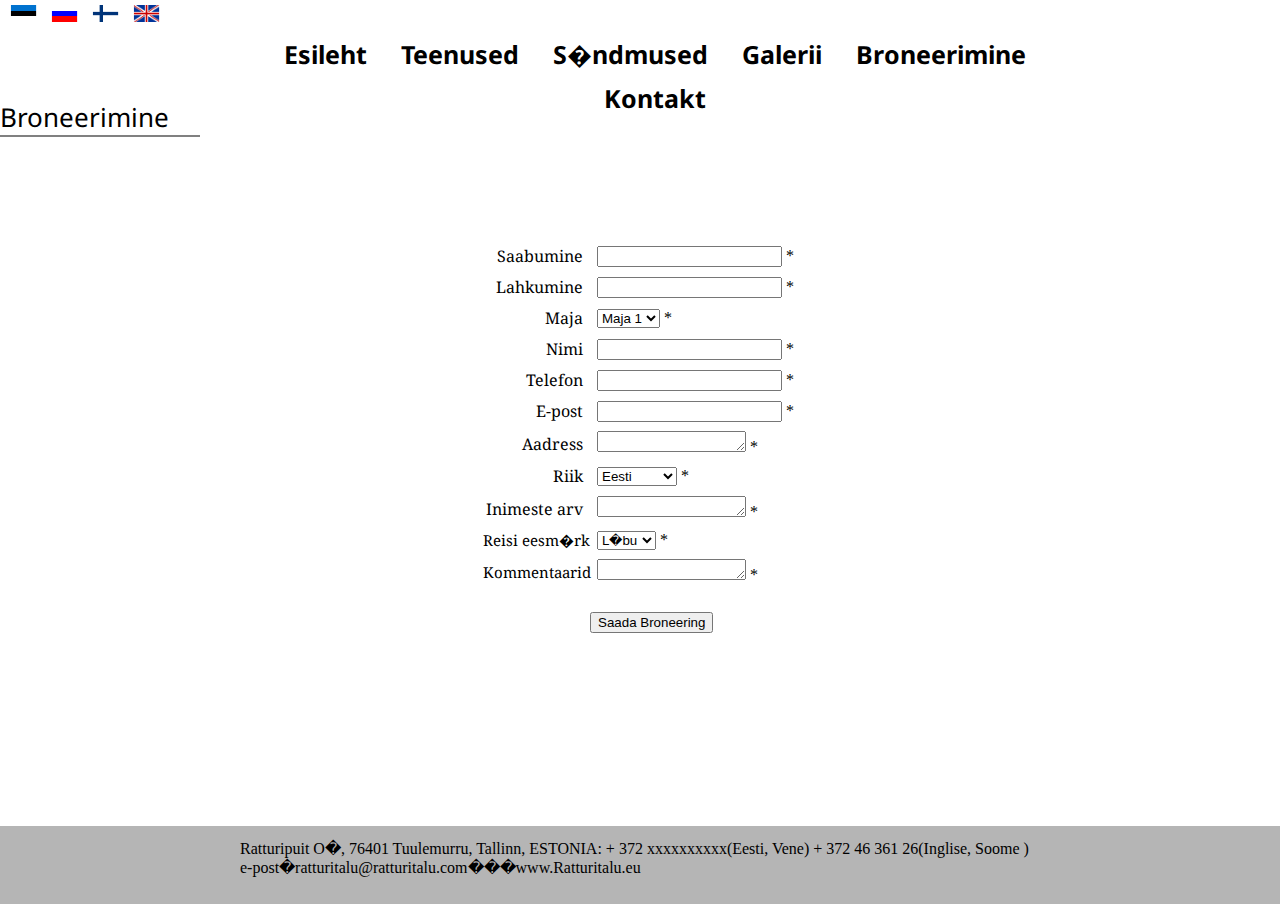
==== bron.html @ 09373166 "Wednesday update" ====
<html>
	<head>
		<link href='http://fonts.googleapis.com/css?family=Droid+Serif|Droid+Sans:400,700' rel='stylesheet' type='text/css'>
		<link rel="stylesheet" type="text/css" href="bron_styles.css">

		<link href="jquery-ui-1.10.4.css" rel="stylesheet">
		<script src="js/jquery-1.10.2.js"></script>
		<script src="js/jquery-ui-1.10.4.js"></script>
		<script language="javascript" type="text/javascript" src="datepicker.js"></script>

	</head>
	<body>
		<div id="flags">
			<ul class="inline">
				<li><img src="Resources\flags\Estonia.png"></li>
				<li><img src="Resources\flags\Russia.png"></li>
				<li><img src="Resources\flags\Finland.png"></li>
				<li><img src="Resources\flags\United-Kingdom.png"></li>
			</ul>
		</div>
		<div id="navigation">
			<div id="menu_headers">
				<ul>
					<li><a href="index.html">Esileht</a></li>
					<li><a href="#">Teenused</a></li>
					<li><a href="#">S�ndmused</a></li>
					<li><a href="#">Galerii</a></li>
					<li><a href="bron.html">Broneerimine</a></li>
					<li><a href="#">Kontakt</a></li>
				</ul>
			</div>
		</div>

		<div id="top_fence"></div>
		<div id="heading">Broneerimine</div>
		<div id="form_wrapper">
		<form>
			<table>
				<tr>
					<td><div class="left_txt">Saabumine</div></td>
					<td><div class="right_txt"><input type="text" class="datepicker"> *</div></td>
				</tr>
				<tr>
					<td><div class="left_txt">Lahkumine</div></td>
					<td><div class="right_txt"><input type="text" class="datepicker"> *</div></td>
				</tr>
				<tr>
					<td><div class="left_txt">Maja</div></td>
					<td>
						<div class="right_txt">
							<select>
							<option value="maja_1">Maja 1</option>
							<option value="maja_2">Maja 2</option>
							<option value="maja_3">Maja 3</option>
							<option value="maja_4">Maja 4</option>
							</select>
						*</div>
					</td>
				</tr>
				<tr>
					<td><div class="left_txt">Nimi</div></td>
					<td><div class="right_txt"><input type="text" name="nimi"> *</div></td>
				</tr>
				<tr>
					<td><div class="left_txt">Telefon</div></td>
					<td><div class="right_txt"><input type="text" name="tel"> *</div></td>
				</tr>
				<tr>
					<td><div class="left_txt">E-post</div></td>
					<td><div class="right_txt"><input type="text" name="epost"> *</div></td>
				</tr>
				<tr>
					<td><div class="left_txt">Aadress</div></td>
					<td><div class="right_txt_field"><textarea rows="1" cols="16 "></textarea> *</div></td>
				</tr>
				<tr>
					<td><div class="left_txt">Riik</div></td>
					<td>
						<div class="right_txt">
							<select>
							<option value="est">Eesti</option>
							<option value="fin">Soome</option>
							<option value="uk">Inglismaa</option>
							<option value="rus">Venemaa</option>
							</select>
						*</div>
					</td>
				</tr>
				<tr>
					<td><div class="left_txt">Inimeste arv</div></td>
					<td><div class="right_txt_field"><textarea rows="1" cols="16 "></textarea> *</div></td>
				</tr>
				<tr>
					<td><div class="left_txt_2">Reisi eesm�rk</div></td>
					<td>
						<div class="right_txt">
							<select>
							<option value="fun">L�bu</option>
							<option value="business">�ri</option>
							<option value="holiday">P�ha</option>
							</select>
						*</div>
					</td>
				</tr>
				<tr>
					<td><div class="left_txt_2">Kommentaarid</div></td>
					<td><div class="right_txt_field"><textarea rows="1" cols="16 "></textarea> *</div></td>
				</tr>
			</table>
		<div id="submit_b"><input type="submit" value="Saada Broneering"></div>
		</form>
		</div>
		<div id="contact">
			<div id="info">
				<p>Ratturipuit O�, 76401 Tuulemurru, Tallinn, ESTONIA: + 372 xxxxxxxxxx(Eesti, Vene) + 372 46 361 26(Inglise, Soome ) e-post�ratturitalu@ratturitalu.com���www.Ratturitalu.eu</p>
			</div>
		</div>
		</div>
	</body>
</html>
---- bron_styles.css ----
body
{
	height: 100%;
	width: 100%;
	margin: 0;
	padding: 0;
	background-size: cover !important;
	background-attachment: fixed;
}
/*--------FLAGS STARTS--------*/
#flags
{
	width: 100%;
	height: 3%;
}

#flags ul
{
	list-style-type: none;
	margin: 0;
	padding: 0;
	width: 100%;
	height: 100%;
}

#flags ul li
{
	display: inline;
	margin-left: 10px;
}

#flags img
{
	height: 100%;
}
/*--------FLAGS ENDS--------*/

/*--------NAVIGATION STARTS--------*/

#navigation
{
	width: 100%;
	height: 5%;
}

#navigation ul
{
	list-style-type: none;
	margin: 0 auto;
	padding: 0;
	text-align: center;
	width: 900px;
	height: 100%;
}

#navigation ul li
{
	display: inline-block;
	margin-left: 10px;
	color: white;
	margin-top: 10px;
	margin-left:30px;
}

#navigation a
{
	font-size: 25px;
	font-family: 'Droid Sans';
	font-weight: bold;
	text-decoration: none;
	color: black;
}
/*--------NAVIGATION ENDS--------*/
#form_wrapper
{
	width: 550px;
	min-width: 450px;
	height: 76%;
	margin: 0 auto;
}
#top_fence
{
	width: 100%;
	height: 3%;
}
#heading
{
	width: 200px;
	height: 4%;
	font-family: 'Droid Sans';
	font-size: 26px;
	border-bottom: 2px solid gray;
}
#contact
{
	width: 100%;
	height: 9%;
	background: url('footer.png');
	border-top: 2px solid white;
}
#info
{
	width: 800px;
	height: 50px;
	margin: 0 auto;

}
/*----------Form------------*/
#form_wrapper table
{
	margin: 0 auto;
	padding-top: 100px;
}
.left_txt
{
	width: 100px;
	text-align: right;
	font-family: 'Droid Serif';
	margin-top: 5px;
}
.left_txt_2
{
	width: 110px;
	text-align: left;
	font-family: 'Droid Serif';
	font-size: 15px;
	margin-top: 5px;
}
.right_txt
{
	width: 200px;
	margin-top: 5px;
}
.wedge
{
	width: 100%;
	height: 5%;
}
.right_txt_field
{
	width: 200px;
	height: auto;
	margin-top: 5px;
}
#submit_b
{
	width: 100px;
	margin: 0 auto;
	margin-top: 25px;
}
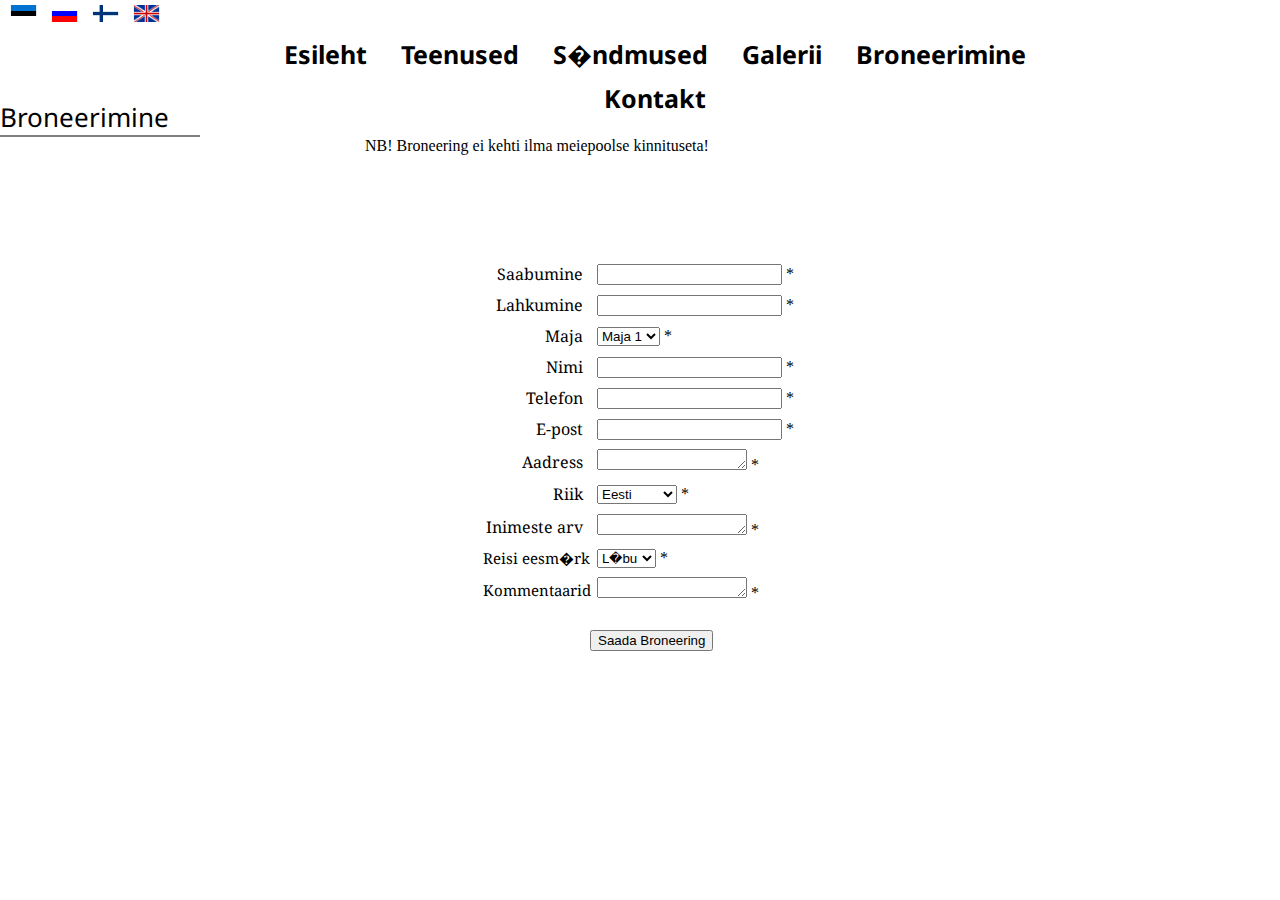
==== commit 847b8106: "Final ver" ====
--- a/bron.html
+++ b/bron.html
@@ -22,11 +22,11 @@
 			<div id="menu_headers">
 				<ul>
 					<li><a href="index.html">Esileht</a></li>
-					<li><a href="#">Teenused</a></li>
-					<li><a href="#">S�ndmused</a></li>
-					<li><a href="#">Galerii</a></li>
+					<li><a href="teenused.html">Teenused</a></li>
+					<li><a href="s�ndmused.html">S�ndmused</a></li>
+					<li><a href="galerii.html">Galerii</a></li>
 					<li><a href="bron.html">Broneerimine</a></li>
-					<li><a href="#">Kontakt</a></li>
+					<li><a href="kontakt.html">Kontakt</a></li>
 				</ul>
 			</div>
 		</div>
@@ -34,6 +34,7 @@
 		<div id="top_fence"></div>
 		<div id="heading">Broneerimine</div>
 		<div id="form_wrapper">
+				<div id="NB">NB! Broneering ei kehti ilma meiepoolse kinnituseta!</div>
 		<form>
 			<table>
 				<tr>
@@ -110,11 +111,6 @@
 		<div id="submit_b"><input type="submit" value="Saada Broneering"></div>
 		</form>
 		</div>
-		<div id="contact">
-			<div id="info">
-				<p>Ratturipuit O�, 76401 Tuulemurru, Tallinn, ESTONIA: + 372 xxxxxxxxxx(Eesti, Vene) + 372 46 361 26(Inglise, Soome ) e-post�ratturitalu@ratturitalu.com���www.Ratturitalu.eu</p>
-			</div>
-		</div>
 		</div>
 	</body>
 </html>